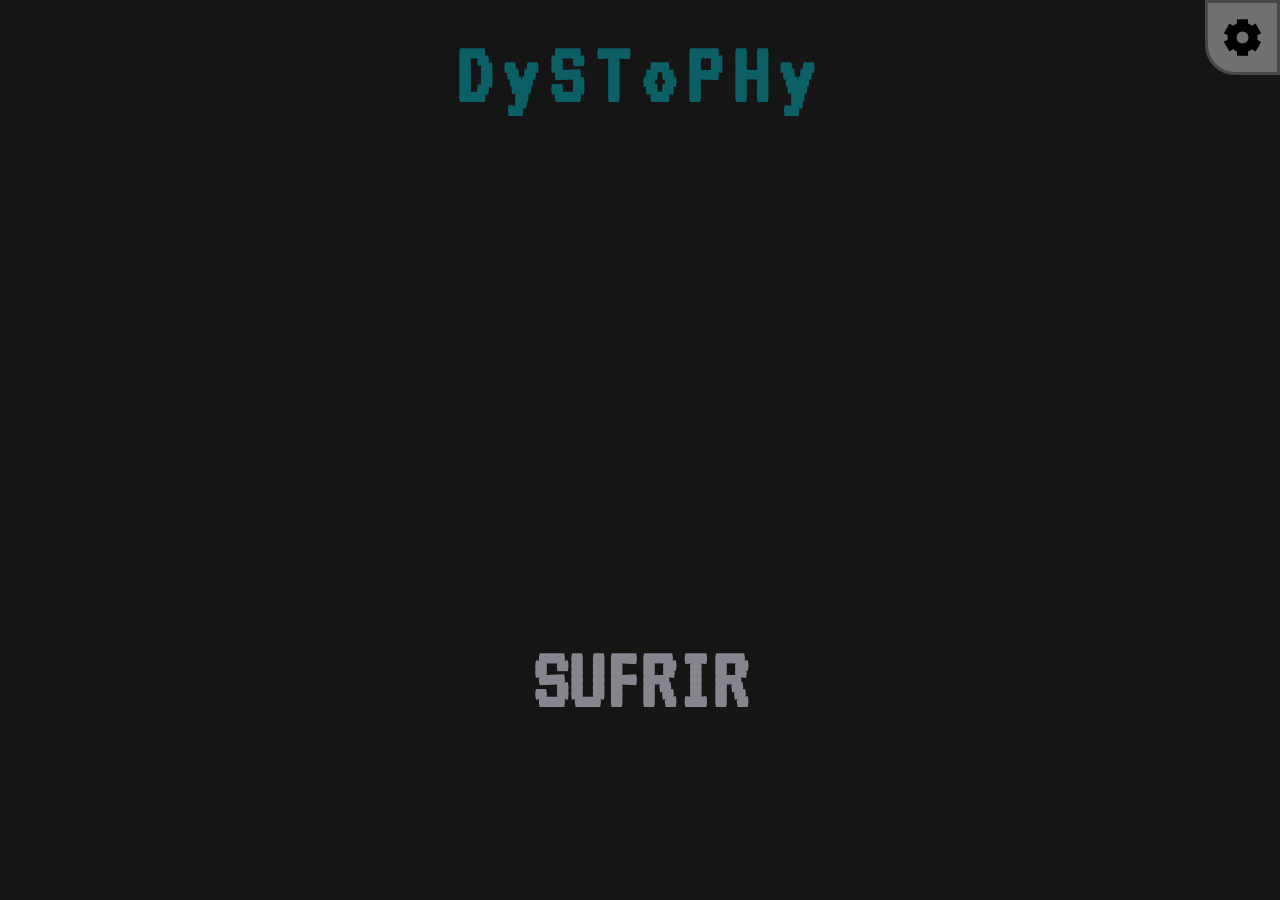
==== index.html @ b480532f "input de volumen en configuracion" ====
<!DOCTYPE html>
<html lang="es">

<head>
  <meta charset="UTF-8">
  <meta name="viewport" content="initial-scale=1, maximum-scale=1">
  <title>DySToPHy</title>
  <link rel="stylesheet" href="css/style.css">
  <link rel="icon" href="img/SVGs/arma.svg" type="image/x-icon">
  <link rel="manifest" href="js/workers/manifest.json">
  <style>
    @font-face {
      font-family: 'Gothic';
      src: url('fonts/fuente10.ttf') format('truetype');
      font-display: swap;
    }

    html {
      background-color: rgb(30, 3, 3);
    }
  </style>
</head>

<body>

  <!-- -------------- PANTALLA DE MALVENIDA ------------------ -->

  <div class="container-start">
    <div></div>
    <h1 id="msg-malvenida" class="central">DySToPHy</h1>
    <button onclick="jugar()" class="central"> SUFRIR </button>
  </div>

  <!-- --------------CONFIGURACIONES ------------------ -->

  <button class="configuraciones" onclick="abrirConfig()"><img id="iconAjustes" src="img/SVGs/ajustes.svg"></button>
  <div class="container-config" style="background-color: transparent;">
    <button id="expandirPantalla" class="configuraciones" onclick="ampliar()">MAXIMIZAR <br> MINIMIZAR</button>
    <button id="rotarPantalla" class="configuraciones" onclick="rotar()">ROTAR</button>
    <div class="configuraciones" id="container-volumen">
      <span>Volúmen</span>
      <label for="musica">Música</label>
      <input type="range" value="20" id="musica">
      <label for="efectos">Efectos</label>
      <input type="range" value="80" id="efectos">
    </div>
  </div>


  <!-- -------------- BOTONES MOVILES ------------------ -->

  <div class="container-buttons" hidden>
    <div id="joystick">
      <div id="ballJoystick">&nbsp;</div>
    </div>
    <div class="zonaDeslice"></div>
    <div class="zonaDeslice"></div>
    <button class="disparador"><img src="img/SVGs/fuegoDeCañon.svg"></button>
  </div>

  <!-- CANVAS -->

  <canvas id="canvas" class="hidden"></canvas>
  <div class="elements-arma hidden">
    <div id="puntero"></div>
    <img id="explosionArma" src="img/armas/explosionArma.png">
    <img id="arma" src="img/armas/imgArmaTrue.webp">
  </div>

  <!-- SALUD -->

  <div id="container-salud" class="hidden">
    <span id="valorSalud">100%</span><img src="img/SVGs/corazon (2).svg">
  </div>

  <!-- CRONOMETRO -->

  <div id="container-cronometro" class="hidden"><span id="tiempo">00:00</span></div>

  <!-- GAME OVER -->

  <div class="container-gameover hidden">
    <button id="reiniciar"></button>
  </div>

  <!-- SCRIPTS -->

  <script src="js/main.js" type="module"></script>
  <script src="js/controls/buttonsPc.js" type="module"></script>
  <script src="js/controls/buttonsAndroid.js" type="module"></script>
  <script src="js/ui/setting.js" type="module"></script>
  <script src="js/ui/effects.js" type="module"></script>
</body>

</html>
---- css/style.css ----
html,
body {
  background: #151515;
  margin: 0;
  padding: 0;
  box-sizing: border-box;
  font-family: 'Gothic';
  height: 100%;
  width: 100dvw;
}

* {
  margin: 0;
  padding: 0;
  user-select: none
}

:root {
  --medida-responsive: clamp(20px, 5vw, 30px);
  /* --resolucion-width: clamp(640px, 90vw, 1280px);
  --resolucion-height: clamp(360px, 90vh, 720px); */
  --color-button: #967120;
  --sombra-button: 0px 0px 15px 3px #b35a00;
  --alto-estadisticas: 15vh;
}

.hidden {
  display: none !important;
}

button {
  opacity: 1;
  transform: scale(1);
  transition: .1s transform ease, .1s opacity ease;

  /* &:hover {
    opacity: 1;
  } */

  &:active {
    opacity: 1;
  }
}

img {
  width: 100%;
  height: 100%;
  user-select: none;
  pointer-events: none;
  touch-action: none;
}

/* PANTALLA INICIAL */

.container-start {
  /* background: url(https://media3.giphy.com/media/v1.Y2lkPTc5MGI3NjExbDNyYTJqaWxmYmZ3cDhwZXM1czNuYzZ0aXdldjBuZXV2bTl4OGNldCZlcD12MV9pbnRlcm5hbF9naWZfYnlfaWQmY3Q9Zw/Xd7QqFPv4IVAz8dnog/giphy.gif) center / cover no-repeat; */
  position: fixed;
  top: 0;
  left: 0;
  width: 100dvw;
  height: 100%;
  display: grid;
  justify-items: center;
  /* align-content: center; */
  /* gap: 8vw; */
}

.container-start div {
  /* backdrop-filter: brightness(50%) contrast(150%); */
  position: fixed;
  top: 0;
  left: 0;
  width: 100%;
  height: 100%;
}

.central {
  position: relative;
  text-align: center;
  font-size: calc(var(--medida-responsive) * 3);
}

#msg-malvenida {
  letter-spacing: 10px;
  line-height: 50px;
  margin: 50px 50px;
  color: hsl(109, 80%, 22%);
  /* text-shadow: 0px 0px 10px #4f3d49; */
}

button[onclick="jugar()"] {
  font-family: 'Gothic';
  padding: calc(var(--medida-responsive)/1.5) calc(var(--medida-responsive)*2);
  background: transparent;
  /* box-shadow: var(--sombra-button); */
  border-radius: 25px;
  border: none;
  font-weight: 900;
  margin: 0px 50px;
  color: #85858d;
  /* text-shadow: 0px 0px 10px #30a418; */
  font-size: calc(var(--medida-responsive) * 3);
  /* animation: agrandar 1s alternate-reverse infinite; */
}

/* CANVAS */

#canvas {
  position: fixed;
  left: 50%;
  top: 0%;
  transform: translate(-50%, 0%);
  background: transparent;
  width: 100dvw;
  height: 100dvh;
  image-rendering: pixelated;
}

/* ARMA */

.elements-arma {
  position: absolute;
  bottom: 0%;
  height: 50dvh;
  width: 100dvw;
}

#arma {
  position: absolute;
  bottom: 0%;
  left: 50%;
  transform: translate(-50%, 0);
  height: 70%;
  width: 25%;
}

#explosionArma {
  width: 20dvw;
  height: 20dvw;
  position: relative;
  top: 25%;
  left: 50%;
  transform: translate(-50%, 0);
  image-rendering: pixelated;
  opacity: 0;
  transition: opacity .1s;
}

#puntero {
  position: absolute;
  top: 0%;
  left: 50%;
  transform: translate(-50%, -50%);
  padding: 1%;
  border-radius: 100%;
  background-color: #b11010;
}

/* BOTONES PARA MOVILES */

.container-buttons {
  width: 100%;
  height: 70vh;
  position: fixed;
  bottom: 0;
  z-index: 1;
}

/* AVANCE */

#joystick {
  position: absolute;
  left: 10%;
  bottom: 10%;
  width: 5%;
  height: 70%;
  border-radius: 100px;
  background-color: #16161ac7;
  display: flex;
  justify-content: center;
  align-items: center;
  z-index: 3;
}

#ballJoystick {
  position: absolute;
  left: 50%;
  top: 50%;
  transform: translate(-50%, -50%);
  padding: 60%;
  border-radius: 100%;
  background-color: #afa5ac;
  z-index: 3;
}

/* GIRO */

.zonaDeslice {
  position: fixed;
  right: 0;
  width: 50%;
  height: 100%;
  /* background-color: #2a864c6f; */
}

.zonaDeslice+.zonaDeslice {
  left: 16%;
  width: 34%;
  height: 100%;
}

/* DISPARAR */

.disparador {
  position: absolute;
  width: 18dvw;
  height: 18dvw;
  border: none;
  background-color: #757c11;
  border-radius: 100%;
  /* clip-path: circle(); */
  border-radius: 999999px;
  right: 6dvw;
  bottom: 10%;
  transform: scale(1);
  box-shadow: 0px 0px 5px #aabc07;
  opacity: .5;
}

.disparador-activo {
  background-color: #aabc07;
  box-shadow: 0px 0px 20px #aabc07;
  opacity: 1;
  transform: scale(1.2);
}

img[src="img/SVGs/fuegoDeCañon.svg"] {
  width: 70%;
}

/* SALUD */

#container-salud {
  position: absolute;
  top: 0;
  right: calc((var(--medida-responsive)) * (2.8));
  width: calc((var(--medida-responsive)) * (2.5));
  height: calc((var(--medida-responsive)) * (2.5));
}

#valorSalud {
  position: absolute;
  top: 50%;
  left: 50%;
  transform: translate(-50%, -50%);
  font-size: 250%;
  font-weight: 900;
  color: #e84200;
  text-shadow: 0px 0px 5px #9c0247;
  z-index: 2;
}

/* TIEMPO */

#container-cronometro {
  /* width: calc((var(--medida-responsive)) * (5)); */
  width: fit-content;
  height: calc((var(--medida-responsive)) * (2.5));
  padding-inline: 15px;
  position: fixed;
  top: 0;
  left: 50%;
  transform: translateX(-50%);
  background-color: #0a2e03aa;
  border-radius: 0 0 20px 20px;
  display: flex;
  justify-content: center;
  align-items: center;
  /* text-align: center; */
}

#tiempo {
  font-size: 250%;
  color: #c3c3c3;
  text-shadow: 0px 0px 5px #126e20;
}

/* CONFIGURACIONES */

button[onclick="abrirConfig()"] {
  position: fixed;
  top: 0;
  right: 0;
  margin: 0;
  padding: 0;
  border-radius: 0 0 0 40%;
  width: calc((var(--medida-responsive)) * (2.5));
  height: calc((var(--medida-responsive)) * (2.5));
  display: flex;
  justify-content: center;
  align-items: center;
}

#iconAjustes {
  position: absolute;
  width: 60%;
  height: 60%;
}

.configuraciones {
  width: clamp(100px, 60%, 500px);
  height: fit-content;
  padding-block: 20px;
  margin: auto;
  z-index: 20;
  background: #717070;
  color: #1c0808;
  font-size: 25px;
  font-family: 'Gothic';
  border-radius: 15px;
  border: 3px solid #03000a5d;
  /* margin: 5px 0px; */
}

.container-config {
  position: fixed;
  opacity: 0;
  left: 50dvw;
  transform: translateX(-50%);
  backdrop-filter: brightness(60%) blur(2px);
  width: 100dvw;
  height: 100dvh;
  z-index: 10;
  display: none;
  /* align-items: center; */
  /* justify-content: center; */
  transition: opacity .2s ease;
  text-align: center;
}

#container-volumen {
  display: grid;
  justify-items: center;
  gap: 20px;
}

#container-volumen span {
  letter-spacing: 2px;
  transform: scale(1.5);
}

label+input {
  width: 70%;
  height: 70%;
  appearance: none;
  background-color: #a8a8a8;
  border-radius: 5px;
}

label+input::-webkit-slider-thumb {
  appearance: none;
  width: 20px;
  height: 20px;
  border-radius: 5px;
  background-color: #717070;
  border: 3px solid #000000;
}
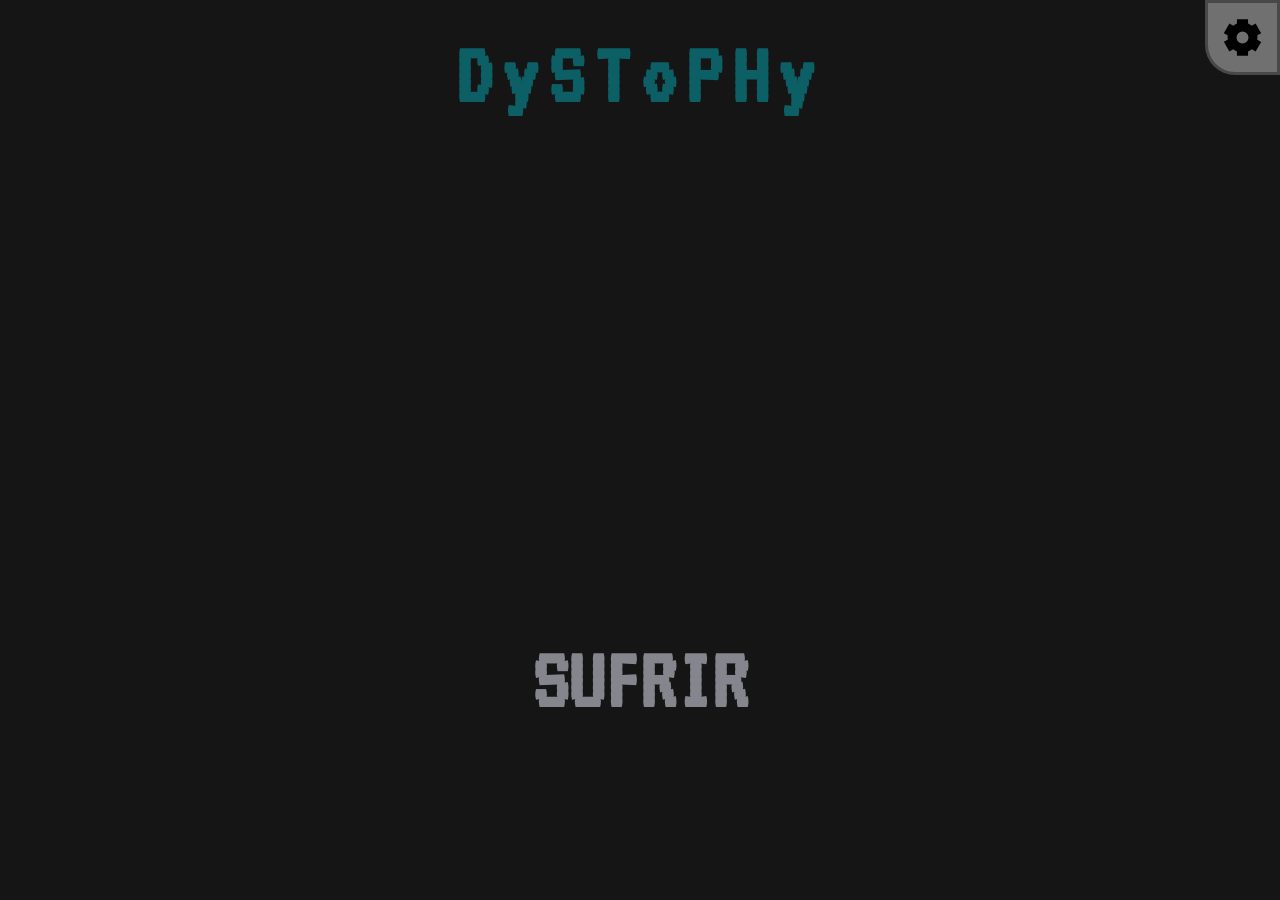
==== commit 9aeac8f7: "mejorado el joystick, arreglado el bug del sonido al disparar" ====
--- a/index.html
+++ b/index.html
@@ -56,6 +56,7 @@
     <div class="zonaDeslice"></div>
     <div class="zonaDeslice"></div>
     <button class="disparador"><img src="img/SVGs/fuegoDeCañon.svg"></button>
+    <button class="disparador"><img src="img/SVGs/fuegoDeCañon.svg"></button>
   </div>
 
   <!-- CANVAS -->
@@ -79,7 +80,7 @@
 
   <!-- GAME OVER -->
 
-  <div class="container-gameover hidden">
+  <div class="container-gameover">
     <button id="reiniciar"></button>
   </div>
 
--- a/css/style.css
+++ b/css/style.css
@@ -5,7 +5,8 @@
   padding: 0;
   box-sizing: border-box;
   font-family: 'Gothic';
-  height: 100%;
+  position: fixed;
+  height: 100dvh;
   width: 100dvw;
 }
 
@@ -175,10 +176,11 @@
   width: 5%;
   height: 70%;
   border-radius: 100px;
-  background-color: #16161ac7;
+  background-color: #16161a;
   display: flex;
   justify-content: center;
   align-items: center;
+  opacity: .7;
   z-index: 3;
 }
 
@@ -187,7 +189,8 @@
   left: 50%;
   top: 50%;
   transform: translate(-50%, -50%);
-  padding: 60%;
+  padding: 42%;
+  transition: padding 0.2s, top 0.08s linear;
   border-radius: 100%;
   background-color: #afa5ac;
   z-index: 3;
@@ -201,12 +204,6 @@
   width: 50%;
   height: 100%;
   /* background-color: #2a864c6f; */
-}
-
-.zonaDeslice+.zonaDeslice {
-  left: 16%;
-  width: 34%;
-  height: 100%;
 }
 
 /* DISPARAR */
@@ -225,6 +222,13 @@
   transform: scale(1);
   box-shadow: 0px 0px 5px #aabc07;
   opacity: .5;
+}
+
+.disparador+.disparador {
+  width: 12dvw;
+  height: 12dvw;
+  left: 20%;
+  top: 10%;
 }
 
 .disparador-activo {
@@ -364,4 +368,9 @@
   border-radius: 5px;
   background-color: #717070;
   border: 3px solid #000000;
+}
+
+/* GAME OVER */
+.container-gameover {
+  display: none;
 }
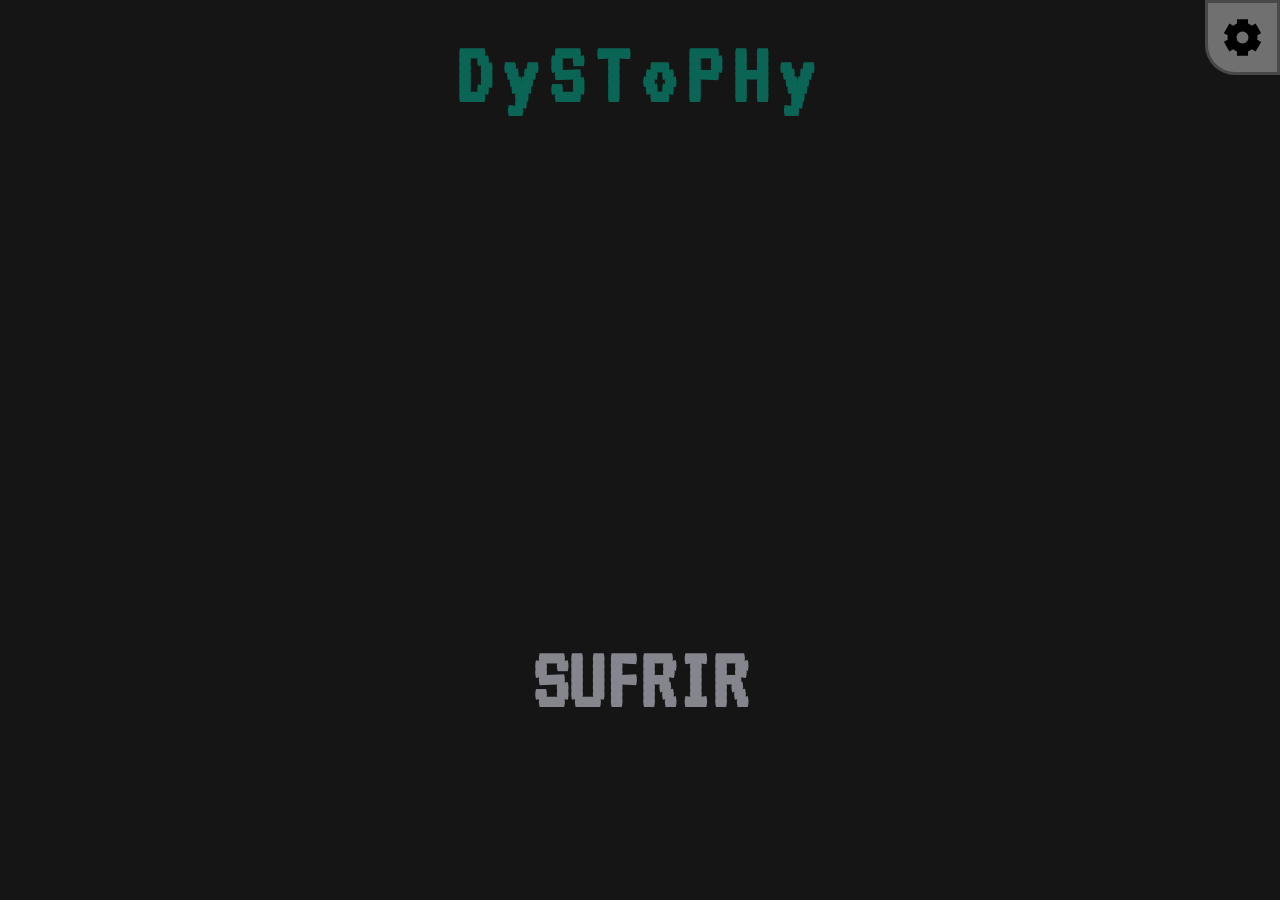
==== commit fae39a4e: "añadido gameover" ====
--- a/index.html
+++ b/index.html
@@ -28,14 +28,14 @@
   <div class="container-start">
     <div></div>
     <h1 id="msg-malvenida" class="central">DySToPHy</h1>
-    <button onclick="jugar()" class="central"> SUFRIR </button>
+    <button onclick="jugar()" class="central" id="sufrir"> SUFRIR </button>
   </div>
 
   <!-- --------------CONFIGURACIONES ------------------ -->
 
   <button class="configuraciones" onclick="abrirConfig()"><img id="iconAjustes" src="img/SVGs/ajustes.svg"></button>
   <div class="container-config" style="background-color: transparent;">
-    <button id="expandirPantalla" class="configuraciones" onclick="ampliar()">MAXIMIZAR <br> MINIMIZAR</button>
+    <button id="expandirPantalla" class="configuraciones" onclick="ampliar()">MAXIMIZAR MINIMIZAR</button>
     <button id="rotarPantalla" class="configuraciones" onclick="rotar()">ROTAR</button>
     <div class="configuraciones" id="container-volumen">
       <span>Volúmen</span>
@@ -49,7 +49,7 @@
 
   <!-- -------------- BOTONES MOVILES ------------------ -->
 
-  <div class="container-buttons" hidden>
+  <div class="container-buttons">
     <div id="joystick">
       <div id="ballJoystick">&nbsp;</div>
     </div>
@@ -81,7 +81,9 @@
   <!-- GAME OVER -->
 
   <div class="container-gameover">
-    <button id="reiniciar"></button>
+    <span id="asesinatos">Asesinatos <br> <span>0</span></span>
+    <span id="tiempoFinal">Tiempo <br> <span>00:00</span></span>
+    <button id="reintentar" class="configuraciones" onclick="jugar()">Reintentar</button>
   </div>
 
   <!-- SCRIPTS -->
--- a/css/style.css
+++ b/css/style.css
@@ -89,7 +89,7 @@
   /* text-shadow: 0px 0px 10px #4f3d49; */
 }
 
-button[onclick="jugar()"] {
+#sufrir {
   font-family: 'Gothic';
   padding: calc(var(--medida-responsive)/1.5) calc(var(--medida-responsive)*2);
   background: transparent;
@@ -165,6 +165,7 @@
   position: fixed;
   bottom: 0;
   z-index: 1;
+  display: none;
 }
 
 /* AVANCE */
@@ -312,14 +313,14 @@
 }
 
 .configuraciones {
-  width: clamp(100px, 60%, 500px);
+  width: clamp(70px, 40%, 300px);
   height: fit-content;
-  padding-block: 20px;
+  padding-block: 5px;
   margin: auto;
   z-index: 20;
   background: #717070;
   color: #1c0808;
-  font-size: 25px;
+  font-size: clamp(15px, 3vw, 25px);
   font-family: 'Gothic';
   border-radius: 15px;
   border: 3px solid #03000a5d;
@@ -327,14 +328,14 @@
 }
 
 .container-config {
-  position: fixed;
+  position: absolute;
   opacity: 0;
-  left: 50dvw;
-  transform: translateX(-50%);
+  left: 0;
   backdrop-filter: brightness(60%) blur(2px);
   width: 100dvw;
   height: 100dvh;
   z-index: 10;
+  overflow: scroll;
   display: none;
   /* align-items: center; */
   /* justify-content: center; */
@@ -372,5 +373,24 @@
 
 /* GAME OVER */
 .container-gameover {
+  background-color: #00000086;
+  color: #500f0f;
+  position: absolute;
+  width: 100dvw;
+  height: 100dvh;
+  display: grid;
+  justify-items: center;
+  align-content: center;
+  gap: 20px;
   display: none;
+}
+
+#asesinatos,
+#tiempoFinal {
+  font-size: 25px;
+  background-color: #717070;
+  border: solid 3px #03000a5d;
+  border-radius: 10px;
+  padding: 15px;
+  text-align: center;
 }
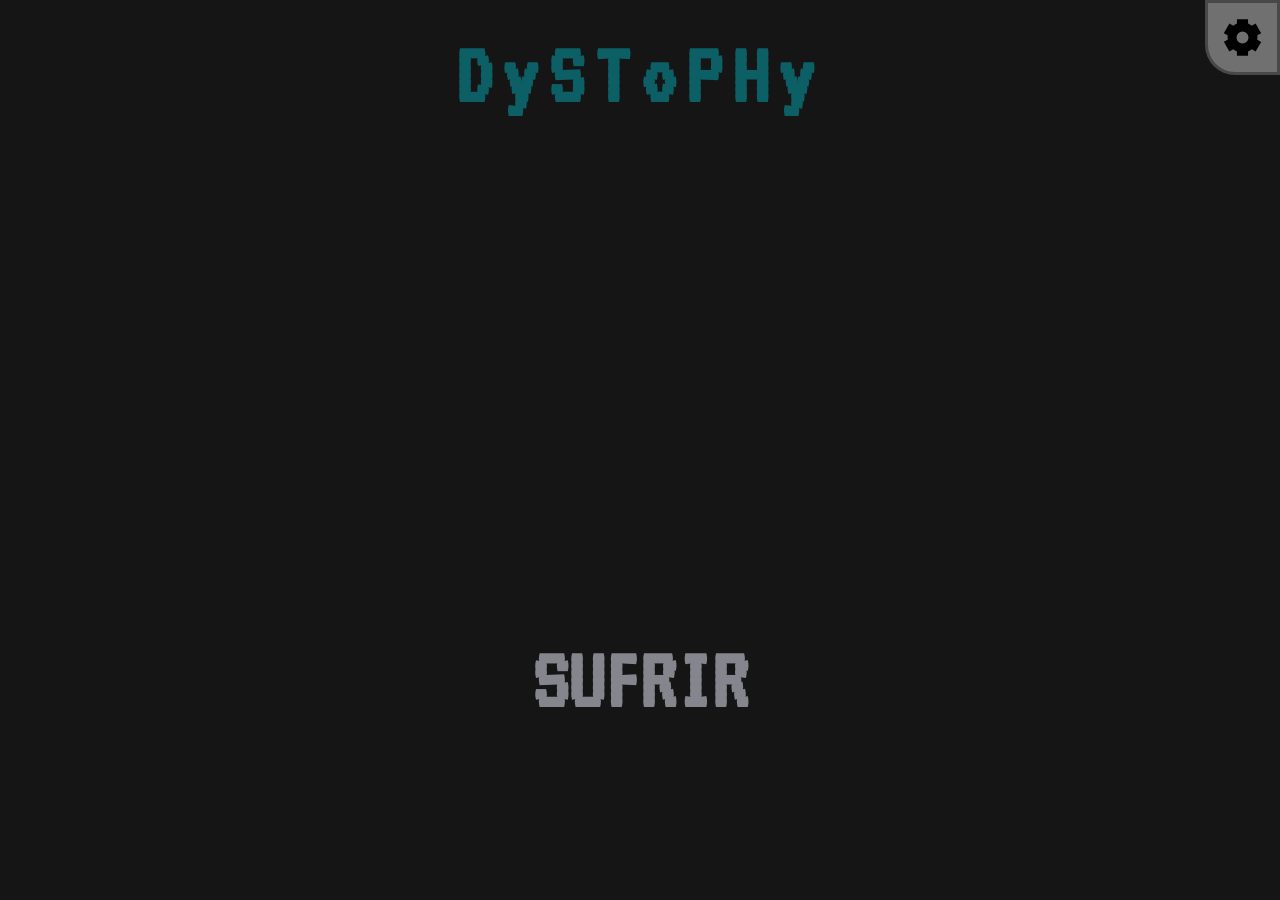
==== commit 54ba1e55: "estadistica de asesinatos" ====
--- a/index.html
+++ b/index.html
@@ -40,7 +40,7 @@
     <div class="configuraciones" id="container-volumen">
       <span>Volúmen</span>
       <label for="musica">Música</label>
-      <input type="range" value="20" id="musica">
+      <input type="range" value="20" max="100" id="musica">
       <label for="efectos">Efectos</label>
       <input type="range" value="80" id="efectos">
     </div>
@@ -70,9 +70,20 @@
 
   <!-- SALUD -->
 
-  <div id="container-salud" class="hidden">
-    <span id="valorSalud">100%</span><img src="img/SVGs/corazon (2).svg">
+  <div class="container-info hidden">
+    <div>
+      <span id="valorSalud">100%</span><img src="img/SVGs/corazon (2).svg">
+    </div>
+    <div>
+      <span id="valorAsesinatos">0</span><img src="img/SVGs/calavera.svg">
+    </div>
   </div>
+
+  <!-- ASESINATOS -->
+
+  <!-- <div class="container-info">
+    <span id="valorAsesinatos">0</span><img src="img/SVGs/calavera.svg">
+  </div> -->
 
   <!-- CRONOMETRO -->
 
@@ -83,7 +94,7 @@
   <div class="container-gameover">
     <span id="asesinatos">Asesinatos <br> <span>0</span></span>
     <span id="tiempoFinal">Tiempo <br> <span>00:00</span></span>
-    <button id="reintentar" class="configuraciones" onclick="jugar()">Reintentar</button>
+    <button id="reintentar" class="configuraciones" onclick="reintentar()">Reintentar</button>
   </div>
 
   <!-- SCRIPTS -->
--- a/css/style.css
+++ b/css/style.css
@@ -243,32 +243,42 @@
   width: 70%;
 }
 
-/* SALUD */
-
-#container-salud {
+/* INFO */
+
+.container-info {
   position: absolute;
   top: 0;
   right: calc((var(--medida-responsive)) * (2.8));
-  width: calc((var(--medida-responsive)) * (2.5));
+  width: fit-content;
   height: calc((var(--medida-responsive)) * (2.5));
-}
-
-#valorSalud {
-  position: absolute;
-  top: 50%;
-  left: 50%;
-  transform: translate(-50%, -50%);
+  display: flex;
+}
+
+.container-info>div {
+  display: flex;
+  align-items: center;
+  justify-content: center;
+}
+
+.container-info>div>span {
+  position: absolute;
   font-size: 250%;
   font-weight: 900;
+}
+
+#valorSalud {
   color: #e84200;
   text-shadow: 0px 0px 5px #9c0247;
-  z-index: 2;
+}
+
+#valorAsesinatos {
+  color: #d3d9d3;
+  text-shadow: 0px 0px 5px #4e574c;
 }
 
 /* TIEMPO */
 
 #container-cronometro {
-  /* width: calc((var(--medida-responsive)) * (5)); */
   width: fit-content;
   height: calc((var(--medida-responsive)) * (2.5));
   padding-inline: 15px;
@@ -281,7 +291,6 @@
   display: flex;
   justify-content: center;
   align-items: center;
-  /* text-align: center; */
 }
 
 #tiempo {
@@ -335,7 +344,6 @@
   width: 100dvw;
   height: 100dvh;
   z-index: 10;
-  overflow: scroll;
   display: none;
   /* align-items: center; */
   /* justify-content: center; */
@@ -382,7 +390,9 @@
   justify-items: center;
   align-content: center;
   gap: 20px;
+  opacity: 0;
   display: none;
+  transition: opacity 2s ease;
 }
 
 #asesinatos,
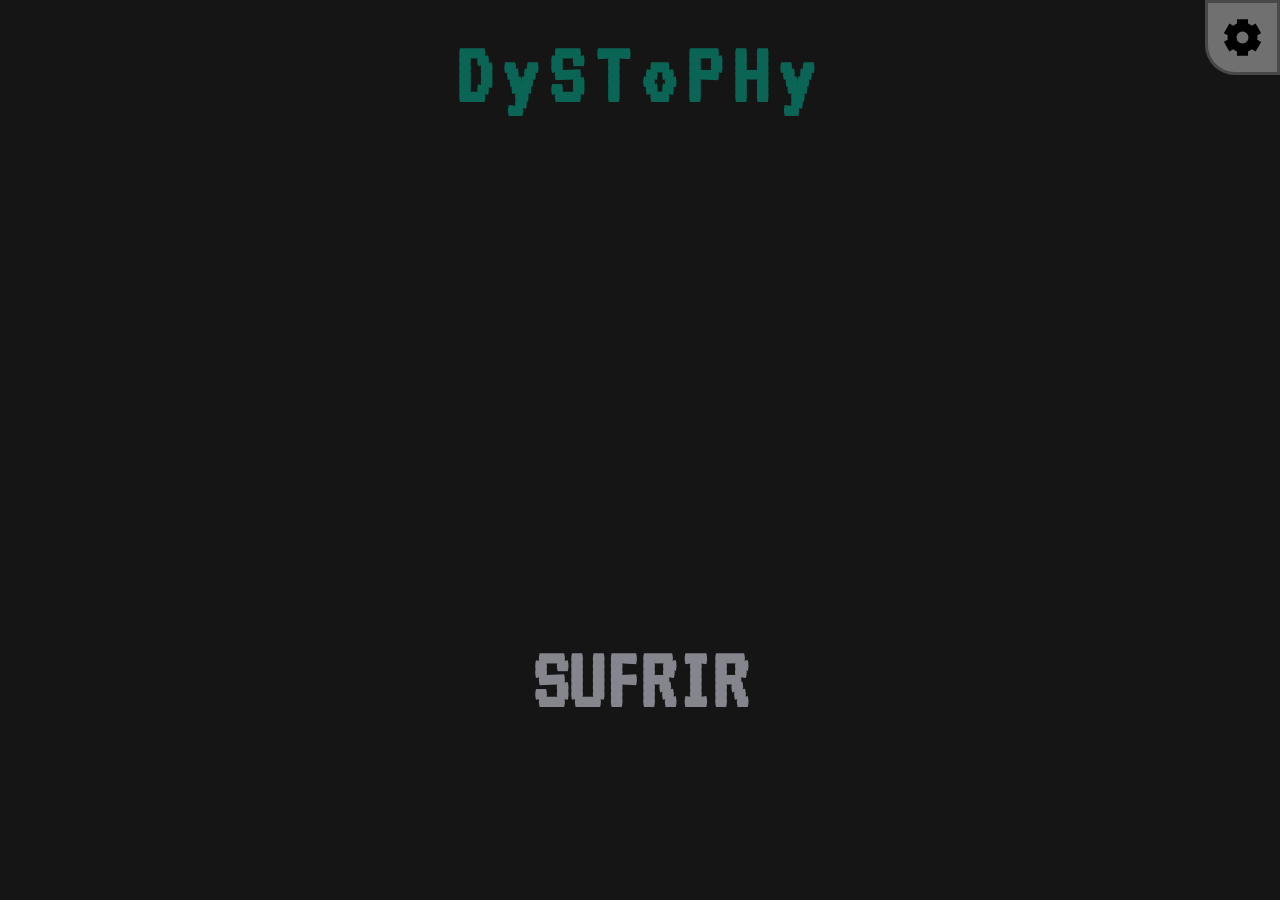
==== commit 34c413f8: "detallitos de feedback, añadido de puntaje al asesinar" ====
--- a/index.html
+++ b/index.html
@@ -64,26 +64,19 @@
   <canvas id="canvas" class="hidden"></canvas>
   <div class="elements-arma hidden">
     <div id="puntero"></div>
-    <img id="explosionArma" src="img/armas/explosionArma.png">
-    <img id="arma" src="img/armas/imgArmaTrue.webp">
+    <img id="arma" src="img/armas/arma.webp">
   </div>
 
-  <!-- SALUD -->
+  <!-- INFO -->
 
   <div class="container-info hidden">
     <div>
-      <span id="valorSalud">100%</span><img src="img/SVGs/corazon (2).svg">
+      <span id="valorSalud">100%</span><img src="img/SVGs/corazon.svg">
     </div>
     <div>
       <span id="valorAsesinatos">0</span><img src="img/SVGs/calavera.svg">
     </div>
   </div>
-
-  <!-- ASESINATOS -->
-
-  <!-- <div class="container-info">
-    <span id="valorAsesinatos">0</span><img src="img/SVGs/calavera.svg">
-  </div> -->
 
   <!-- CRONOMETRO -->
 
--- a/css/style.css
+++ b/css/style.css
@@ -131,20 +131,9 @@
   bottom: 0%;
   left: 50%;
   transform: translate(-50%, 0);
-  height: 70%;
-  width: 25%;
-}
-
-#explosionArma {
-  width: 20dvw;
-  height: 20dvw;
-  position: relative;
-  top: 25%;
-  left: 50%;
-  transform: translate(-50%, 0);
-  image-rendering: pixelated;
-  opacity: 0;
-  transition: opacity .1s;
+  height: 80%;
+  width: 30%;
+  animation: movimiento 0s alternate-reverse infinite;
 }
 
 #puntero {
@@ -152,7 +141,7 @@
   top: 0%;
   left: 50%;
   transform: translate(-50%, -50%);
-  padding: 1%;
+  padding: 0.5%;
   border-radius: 100%;
   background-color: #b11010;
 }
@@ -258,6 +247,8 @@
   display: flex;
   align-items: center;
   justify-content: center;
+  box-shadow: 0px 0px 15px 5px #00000072;
+  margin-inline: 10px;
 }
 
 .container-info>div>span {
@@ -403,4 +394,10 @@
   border-radius: 10px;
   padding: 15px;
   text-align: center;
+}
+
+@keyframes movimiento {
+  to {
+    translate: 0 10%;
+  }
 }
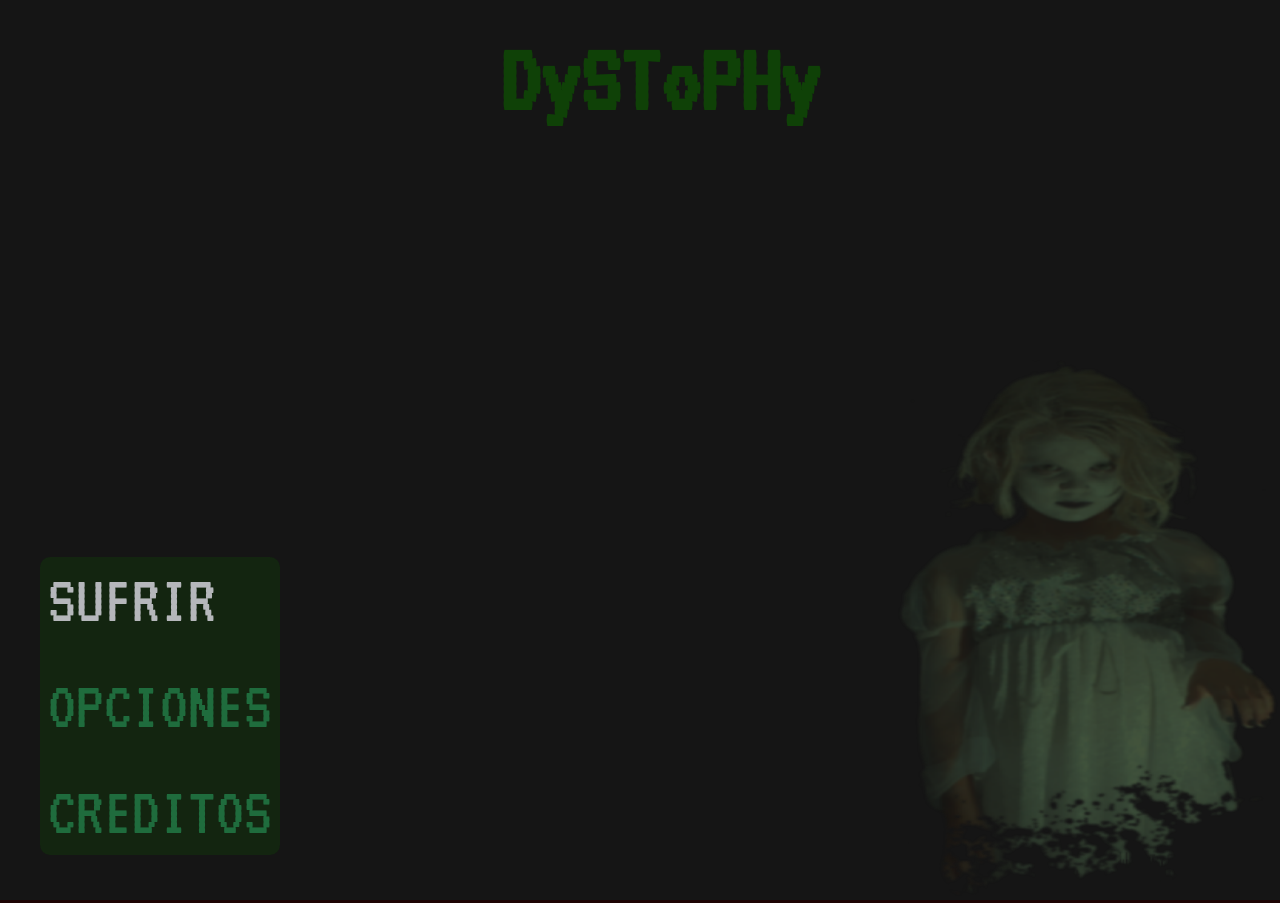
==== commit bdb889cc: "separacion en dos paginas pantallaInicio-juego" ====
--- a/index.html
+++ b/index.html
@@ -11,7 +11,7 @@
   <style>
     @font-face {
       font-family: 'Gothic';
-      src: url('fonts/fuente10.ttf') format('truetype');
+      src: url('fonts/pixelFont.ttf') format('truetype');
       font-display: swap;
     }
 
@@ -25,78 +25,14 @@
 
   <!-- -------------- PANTALLA DE MALVENIDA ------------------ -->
 
-  <div class="container-start">
-    <div></div>
-    <h1 id="msg-malvenida" class="central">DySToPHy</h1>
-    <button onclick="jugar()" class="central" id="sufrir"> SUFRIR </button>
-  </div>
-
-  <!-- --------------CONFIGURACIONES ------------------ -->
-
-  <button class="configuraciones" onclick="abrirConfig()"><img id="iconAjustes" src="img/SVGs/ajustes.svg"></button>
-  <div class="container-config" style="background-color: transparent;">
-    <button id="expandirPantalla" class="configuraciones" onclick="ampliar()">MAXIMIZAR MINIMIZAR</button>
-    <button id="rotarPantalla" class="configuraciones" onclick="rotar()">ROTAR</button>
-    <div class="configuraciones" id="container-volumen">
-      <span>Volúmen</span>
-      <label for="musica">Música</label>
-      <input type="range" value="20" max="100" id="musica">
-      <label for="efectos">Efectos</label>
-      <input type="range" value="80" id="efectos">
-    </div>
-  </div>
-
-
-  <!-- -------------- BOTONES MOVILES ------------------ -->
-
-  <div class="container-buttons">
-    <div id="joystick">
-      <div id="ballJoystick">&nbsp;</div>
-    </div>
-    <div class="zonaDeslice"></div>
-    <div class="zonaDeslice"></div>
-    <button class="disparador"><img src="img/SVGs/fuegoDeCañon.svg"></button>
-    <button class="disparador"><img src="img/SVGs/fuegoDeCañon.svg"></button>
-  </div>
-
-  <!-- CANVAS -->
-
-  <canvas id="canvas" class="hidden"></canvas>
-  <div class="elements-arma hidden">
-    <div id="puntero"></div>
-    <img id="arma" src="img/armas/arma.webp">
-  </div>
-
-  <!-- INFO -->
-
-  <div class="container-info hidden">
-    <div>
-      <span id="valorSalud">100%</span><img src="img/SVGs/corazon.svg">
-    </div>
-    <div>
-      <span id="valorAsesinatos">0</span><img src="img/SVGs/calavera.svg">
-    </div>
-  </div>
-
-  <!-- CRONOMETRO -->
-
-  <div id="container-cronometro" class="hidden"><span id="tiempo">00:00</span></div>
-
-  <!-- GAME OVER -->
-
-  <div class="container-gameover">
-    <span id="asesinatos">Asesinatos <br> <span>0</span></span>
-    <span id="tiempoFinal">Tiempo <br> <span>00:00</span></span>
-    <button id="reintentar" class="configuraciones" onclick="reintentar()">Reintentar</button>
-  </div>
-
-  <!-- SCRIPTS -->
-
-  <script src="js/main.js" type="module"></script>
-  <script src="js/controls/buttonsPc.js" type="module"></script>
-  <script src="js/controls/buttonsAndroid.js" type="module"></script>
-  <script src="js/ui/setting.js" type="module"></script>
-  <script src="js/ui/effects.js" type="module"></script>
+  <h1 id="nameGame">DySToPHy</h1>
+  <ul class="container-items-start">
+    <li><a id="linkGame" href="GAME/" onclick="reproducirSonido('boton')">SUFRIR </a></li>
+    <li> <button id="optionsGame" onclick="reproducirSonido('boton')">OPCIONES</button></li>
+    <li><button id="creditsGame" onclick="reproducirSonido('boton')">CREDITOS</button></li>
+  </ul>
+  <div id="containerImg"><img id="niñaEsfeluznante" src="img/enemigos/niñaEsfeluznante.png"></div>
+  <script src="js/script.js"></script>
 </body>
 
 </html>
--- a/css/style.css
+++ b/css/style.css
@@ -17,387 +17,72 @@
 }
 
 :root {
-  --medida-responsive: clamp(20px, 5vw, 30px);
-  /* --resolucion-width: clamp(640px, 90vw, 1280px);
-  --resolucion-height: clamp(360px, 90vh, 720px); */
-  --color-button: #967120;
-  --sombra-button: 0px 0px 15px 3px #b35a00;
-  --alto-estadisticas: 15vh;
+  --medida-responsive: clamp(70px, 13vw, 100px);
 }
 
-.hidden {
-  display: none !important;
+a {
+  text-decoration: none;
+  -webkit-tap-highlight-color: transparent;
+}
+
+li {
+  list-style: none;
 }
 
 button {
-  opacity: 1;
-  transform: scale(1);
-  transition: .1s transform ease, .1s opacity ease;
-
-  /* &:hover {
-    opacity: 1;
-  } */
-
-  &:active {
-    opacity: 1;
-  }
+  font-family: 'Gothic';
+  cursor: pointer;
+  background-color: transparent;
+  border: none;
 }
 
-img {
-  width: 100%;
-  height: 100%;
-  user-select: none;
-  pointer-events: none;
-  touch-action: none;
+#nameGame {
+  font-size: var(--medida-responsive);
+  margin-top: 30px;
+  margin-inline: 20px;
+  color: #0f4107;
+  position: absolute;
+  left: 50%;
+  transform: translateX(-50%);
 }
 
-/* PANTALLA INICIAL */
-
-.container-start {
-  /* background: url(https://media3.giphy.com/media/v1.Y2lkPTc5MGI3NjExbDNyYTJqaWxmYmZ3cDhwZXM1czNuYzZ0aXdldjBuZXV2bTl4OGNldCZlcD12MV9pbnRlcm5hbF9naWZfYnlfaWQmY3Q9Zw/Xd7QqFPv4IVAz8dnog/giphy.gif) center / cover no-repeat; */
-  position: fixed;
-  top: 0;
-  left: 0;
-  width: 100dvw;
-  height: 100%;
-  display: grid;
-  justify-items: center;
-  /* align-content: center; */
-  /* gap: 8vw; */
-}
-
-.container-start div {
-  /* backdrop-filter: brightness(50%) contrast(150%); */
-  position: fixed;
-  top: 0;
-  left: 0;
-  width: 100%;
-  height: 100%;
-}
-
-.central {
-  position: relative;
-  text-align: center;
-  font-size: calc(var(--medida-responsive) * 3);
-}
-
-#msg-malvenida {
-  letter-spacing: 10px;
-  line-height: 50px;
-  margin: 50px 50px;
-  color: hsl(109, 80%, 22%);
-  /* text-shadow: 0px 0px 10px #4f3d49; */
-}
-
-#sufrir {
-  font-family: 'Gothic';
-  padding: calc(var(--medida-responsive)/1.5) calc(var(--medida-responsive)*2);
-  background: transparent;
-  /* box-shadow: var(--sombra-button); */
-  border-radius: 25px;
-  border: none;
-  font-weight: 900;
-  margin: 0px 50px;
-  color: #85858d;
-  /* text-shadow: 0px 0px 10px #30a418; */
-  font-size: calc(var(--medida-responsive) * 3);
-  /* animation: agrandar 1s alternate-reverse infinite; */
-}
-
-/* CANVAS */
-
-#canvas {
-  position: fixed;
-  left: 50%;
-  top: 0%;
-  transform: translate(-50%, 0%);
-  background: transparent;
-  width: 100dvw;
-  height: 100dvh;
-  image-rendering: pixelated;
-}
-
-/* ARMA */
-
-.elements-arma {
+.container-items-start {
+  width: fit-content;
+  background-color: #0f41075a;
+  margin-left: 40px;
+  margin-bottom: clamp(10px, 5vh, 100px);
   position: absolute;
   bottom: 0%;
-  height: 50dvh;
-  width: 100dvw;
-}
-
-#arma {
-  position: absolute;
-  bottom: 0%;
-  left: 50%;
-  transform: translate(-50%, 0);
-  height: 80%;
-  width: 30%;
-  animation: movimiento 0s alternate-reverse infinite;
-}
-
-#puntero {
-  position: absolute;
-  top: 0%;
-  left: 50%;
-  transform: translate(-50%, -50%);
-  padding: 0.5%;
-  border-radius: 100%;
-  background-color: #b11010;
-}
-
-/* BOTONES PARA MOVILES */
-
-.container-buttons {
-  width: 100%;
-  height: 70vh;
-  position: fixed;
-  bottom: 0;
-  z-index: 1;
-  display: none;
-}
-
-/* AVANCE */
-
-#joystick {
-  position: absolute;
-  left: 10%;
-  bottom: 10%;
-  width: 5%;
-  height: 70%;
-  border-radius: 100px;
-  background-color: #16161a;
-  display: flex;
-  justify-content: center;
-  align-items: center;
-  opacity: .7;
-  z-index: 3;
-}
-
-#ballJoystick {
-  position: absolute;
-  left: 50%;
-  top: 50%;
-  transform: translate(-50%, -50%);
-  padding: 42%;
-  transition: padding 0.2s, top 0.08s linear;
-  border-radius: 100%;
-  background-color: #afa5ac;
-  z-index: 3;
-}
-
-/* GIRO */
-
-.zonaDeslice {
-  position: fixed;
-  right: 0;
-  width: 50%;
-  height: 100%;
-  /* background-color: #2a864c6f; */
-}
-
-/* DISPARAR */
-
-.disparador {
-  position: absolute;
-  width: 18dvw;
-  height: 18dvw;
-  border: none;
-  background-color: #757c11;
-  border-radius: 100%;
-  /* clip-path: circle(); */
-  border-radius: 999999px;
-  right: 6dvw;
-  bottom: 10%;
-  transform: scale(1);
-  box-shadow: 0px 0px 5px #aabc07;
-  opacity: .5;
-}
-
-.disparador+.disparador {
-  width: 12dvw;
-  height: 12dvw;
-  left: 20%;
-  top: 10%;
-}
-
-.disparador-activo {
-  background-color: #aabc07;
-  box-shadow: 0px 0px 20px #aabc07;
-  opacity: 1;
-  transform: scale(1.2);
-}
-
-img[src="img/SVGs/fuegoDeCañon.svg"] {
-  width: 70%;
-}
-
-/* INFO */
-
-.container-info {
-  position: absolute;
-  top: 0;
-  right: calc((var(--medida-responsive)) * (2.8));
-  width: fit-content;
-  height: calc((var(--medida-responsive)) * (2.5));
-  display: flex;
-}
-
-.container-info>div {
-  display: flex;
-  align-items: center;
-  justify-content: center;
-  box-shadow: 0px 0px 15px 5px #00000072;
-  margin-inline: 10px;
-}
-
-.container-info>div>span {
-  position: absolute;
-  font-size: 250%;
-  font-weight: 900;
-}
-
-#valorSalud {
-  color: #e84200;
-  text-shadow: 0px 0px 5px #9c0247;
-}
-
-#valorAsesinatos {
-  color: #d3d9d3;
-  text-shadow: 0px 0px 5px #4e574c;
-}
-
-/* TIEMPO */
-
-#container-cronometro {
-  width: fit-content;
-  height: calc((var(--medida-responsive)) * (2.5));
-  padding-inline: 15px;
-  position: fixed;
-  top: 0;
-  left: 50%;
-  transform: translateX(-50%);
-  background-color: #0a2e03aa;
-  border-radius: 0 0 20px 20px;
-  display: flex;
-  justify-content: center;
-  align-items: center;
-}
-
-#tiempo {
-  font-size: 250%;
-  color: #c3c3c3;
-  text-shadow: 0px 0px 5px #126e20;
-}
-
-/* CONFIGURACIONES */
-
-button[onclick="abrirConfig()"] {
-  position: fixed;
-  top: 0;
-  right: 0;
-  margin: 0;
-  padding: 0;
-  border-radius: 0 0 0 40%;
-  width: calc((var(--medida-responsive)) * (2.5));
-  height: calc((var(--medida-responsive)) * (2.5));
-  display: flex;
-  justify-content: center;
-  align-items: center;
-}
-
-#iconAjustes {
-  position: absolute;
-  width: 60%;
-  height: 60%;
-}
-
-.configuraciones {
-  width: clamp(70px, 40%, 300px);
-  height: fit-content;
-  padding-block: 5px;
-  margin: auto;
-  z-index: 20;
-  background: #717070;
-  color: #1c0808;
-  font-size: clamp(15px, 3vw, 25px);
-  font-family: 'Gothic';
-  border-radius: 15px;
-  border: 3px solid #03000a5d;
-  /* margin: 5px 0px; */
-}
-
-.container-config {
-  position: absolute;
-  opacity: 0;
-  left: 0;
-  backdrop-filter: brightness(60%) blur(2px);
-  width: 100dvw;
-  height: 100dvh;
-  z-index: 10;
-  display: none;
-  /* align-items: center; */
-  /* justify-content: center; */
-  transition: opacity .2s ease;
-  text-align: center;
-}
-
-#container-volumen {
+  border-radius: 10px;
   display: grid;
-  justify-items: center;
   gap: 20px;
 }
 
-#container-volumen span {
-  letter-spacing: 2px;
-  transform: scale(1.5);
+.container-items-start>li {
+  margin: 8px;
 }
 
-label+input {
-  width: 70%;
-  height: 70%;
-  appearance: none;
-  background-color: #a8a8a8;
-  border-radius: 5px;
+#linkGame {
+  font-size: clamp(40px, 7vw, 70px);
+  color: #b5b7bb;
 }
 
-label+input::-webkit-slider-thumb {
-  appearance: none;
-  width: 20px;
-  height: 20px;
-  border-radius: 5px;
-  background-color: #717070;
-  border: 3px solid #000000;
+li button {
+  font-size: clamp(40px, 7vw, 70px);
+  color: #1f6c3d;
 }
 
-/* GAME OVER */
-.container-gameover {
-  background-color: #00000086;
-  color: #500f0f;
+#containerImg {
   position: absolute;
-  width: 100dvw;
-  height: 100dvh;
-  display: grid;
-  justify-items: center;
-  align-content: center;
-  gap: 20px;
-  opacity: 0;
-  display: none;
-  transition: opacity 2s ease;
+  width: clamp(100px, 30dvw, 500px);
+  height: clamp(200px, 60dvh, 1000px);
+  right: 0;
+  bottom: 0;
+  z-index: -1;
 }
 
-#asesinatos,
-#tiempoFinal {
-  font-size: 25px;
-  background-color: #717070;
-  border: solid 3px #03000a5d;
-  border-radius: 10px;
-  padding: 15px;
-  text-align: center;
-}
-
-@keyframes movimiento {
-  to {
-    translate: 0 10%;
-  }
+#containerImg img {
+  width: 100%;
+  height: 100%;
+  aspect-ratio: 2/1;
 }
